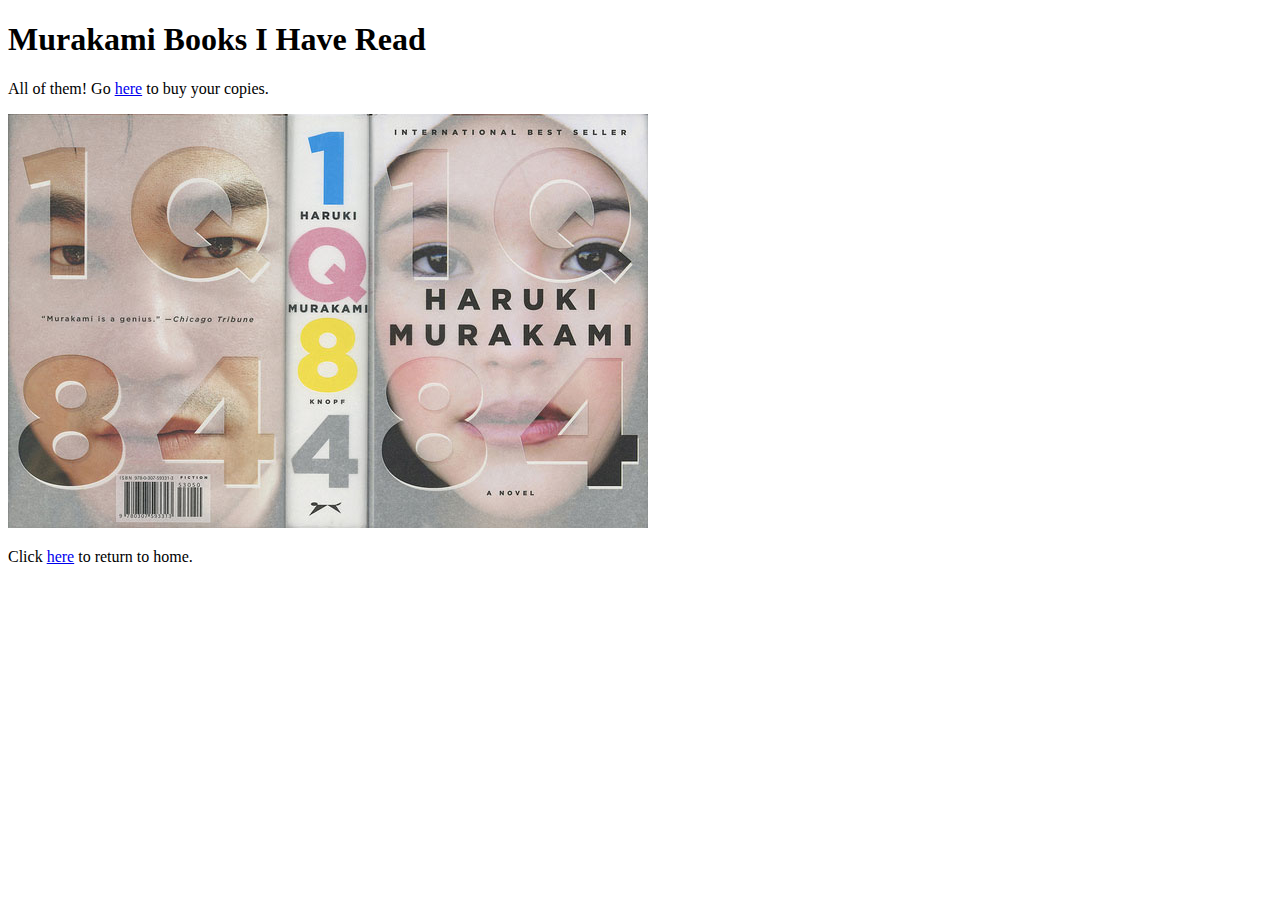
==== books.html @ afae0c32 "add page of books i've read" ====
<!DOCTYPE html>
<html>
<head>
  <title>Books
  </title>
</head>
<body>
  <h1>Murakami Books I Have Read</h1>
  <p>All of them! Go <a href="https://www.amazon.com/Haruki-Murakami/e/B000AP7AFI/ref=sr_ntt_srch_lnk_1?qid=1470930282&sr=1-1">here</a> to buy your copies. </p>
  <img src="images/1q84-cover.jpg">
  <p>Click <a href="index.html">here</a> to return to home.</p>
</body>
</html>
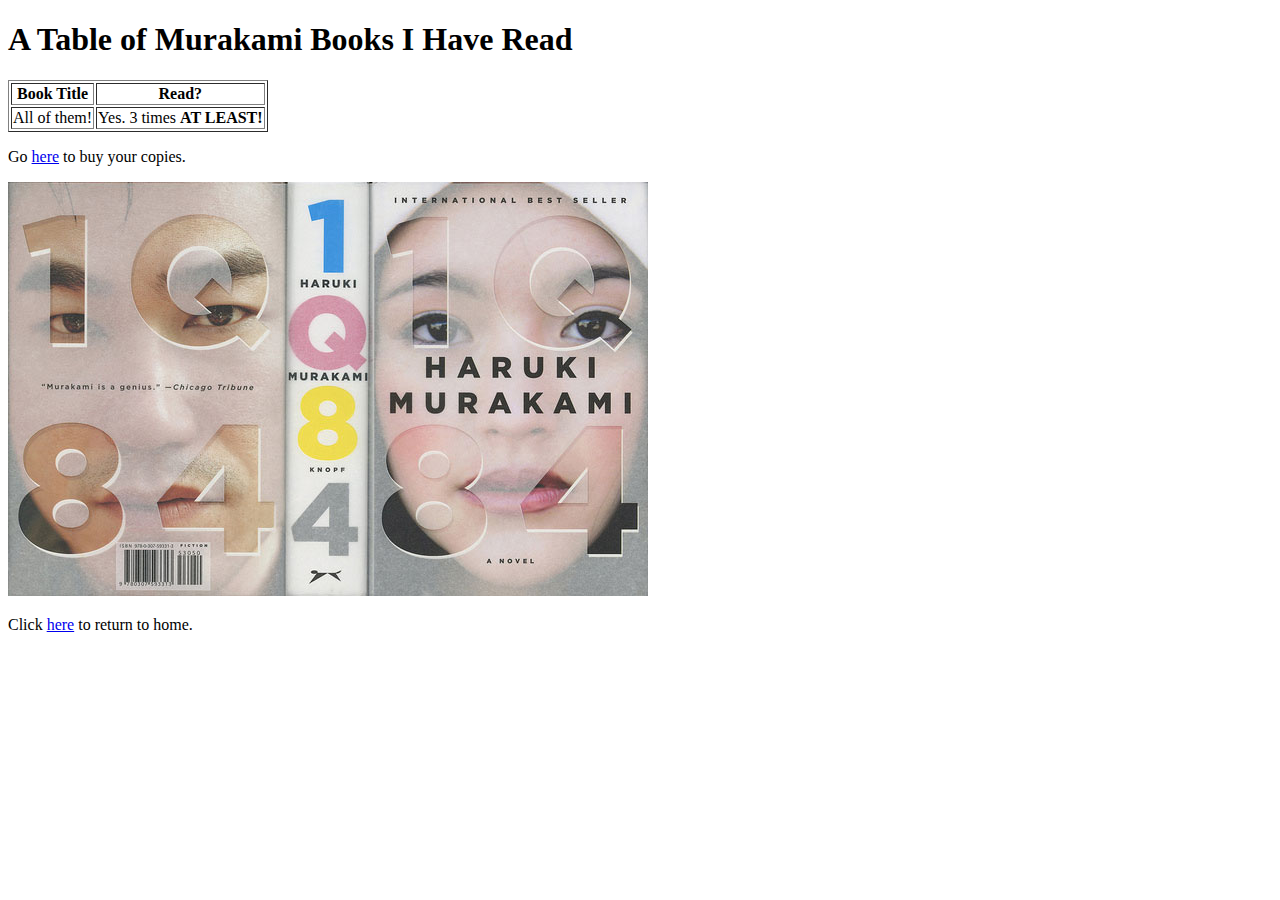
==== commit 632b6376: "add table and alter text" ====
--- a/books.html
+++ b/books.html
@@ -5,8 +5,18 @@
   </title>
 </head>
 <body>
-  <h1>Murakami Books I Have Read</h1>
-  <p>All of them! Go <a href="https://www.amazon.com/Haruki-Murakami/e/B000AP7AFI/ref=sr_ntt_srch_lnk_1?qid=1470930282&sr=1-1">here</a> to buy your copies. </p>
+  <h1>A Table of Murakami Books I Have Read</h1>
+  <table border=1>
+  <tr>
+    <th>Book Title</th>
+    <th>Read?</th>
+  </tr>
+  <tr>
+    <td>All of them!</td>
+    <td>Yes. 3 times <b>AT LEAST!</b></td>
+  </tr>
+</table>
+  <p>Go <a href="https://www.amazon.com/Haruki-Murakami/e/B000AP7AFI/ref=sr_ntt_srch_lnk_1?qid=1470930282&sr=1-1">here</a> to buy your copies. </p>
   <img src="images/1q84-cover.jpg">
   <p>Click <a href="index.html">here</a> to return to home.</p>
 </body>
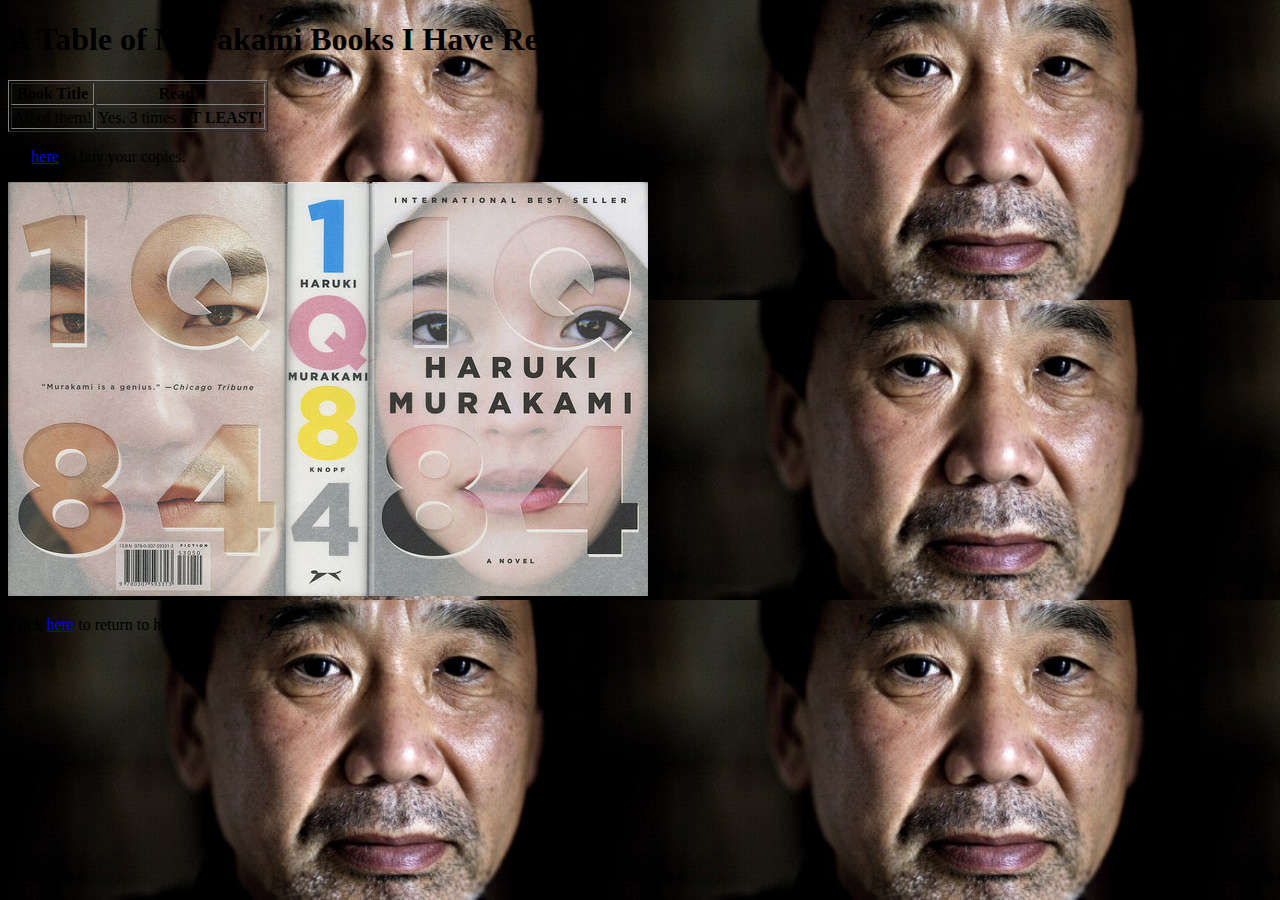
==== commit a3c04f0b: "Add CSS to my website" ====
--- a/books.html
+++ b/books.html
@@ -1,8 +1,8 @@
 <!DOCTYPE html>
 <html>
 <head>
-  <title>Books
-  </title>
+<link rel="stylesheet" href="style.css"< type="text/css">
+  <title>Books</title>
 </head>
 <body>
   <h1>A Table of Murakami Books I Have Read</h1>
--- a/style.css
+++ b/style.css
@@ -0,0 +1,4 @@
+html {
+  background-image: url("../images/face.jpg");
+}
+
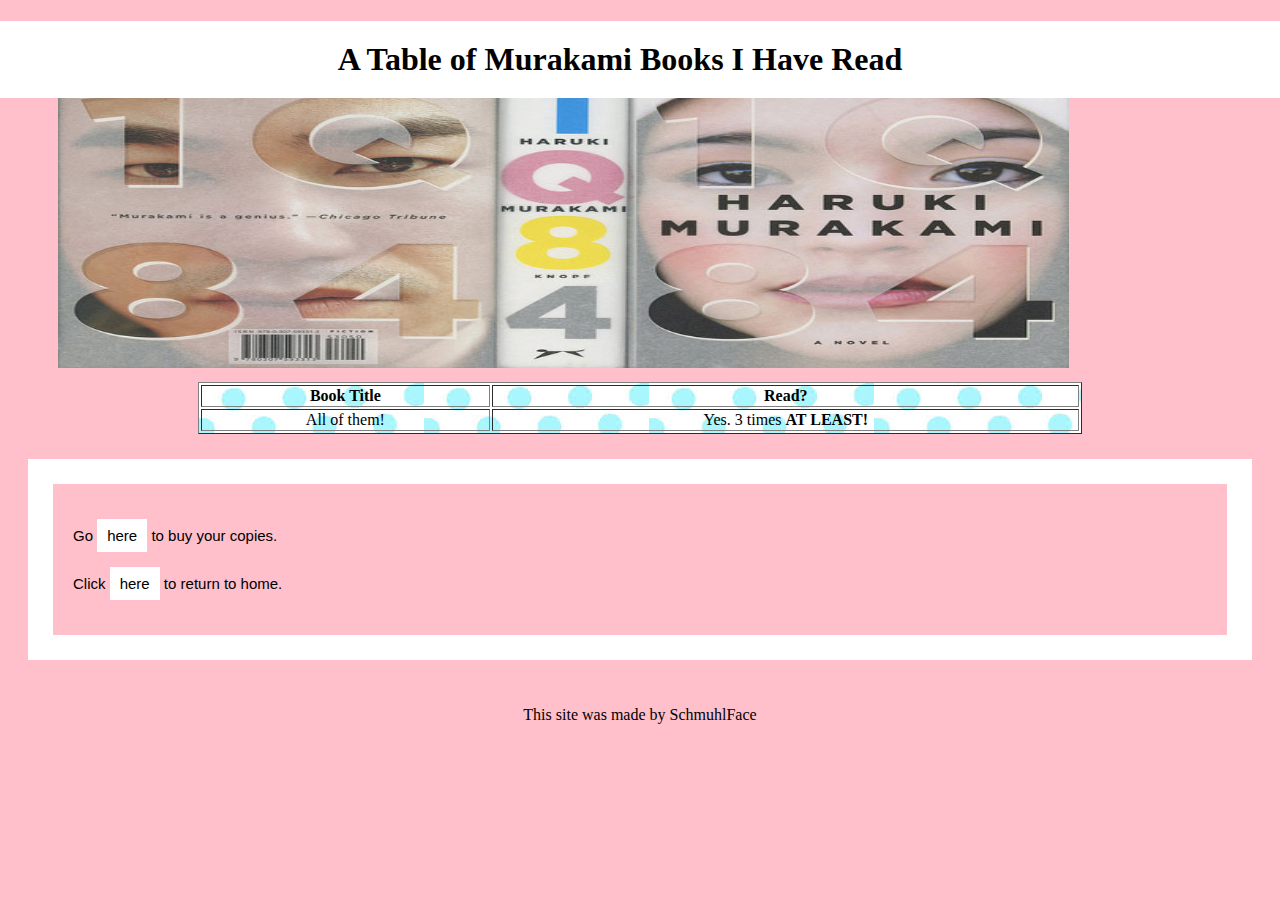
==== commit 86a7392f: "Add css style sheet with requirements" ====
--- a/books.html
+++ b/books.html
@@ -3,21 +3,34 @@
 <head>
 <link rel="stylesheet" href="style.css"< type="text/css">
   <title>Books</title>
+
+ <img id= "face" src="images/1q84-cover.jpg">
 </head>
 <body>
-  <h1>A Table of Murakami Books I Have Read</h1>
-  <table border=1>
-  <tr>
-    <th>Book Title</th>
-    <th>Read?</th>
-  </tr>
-  <tr>
-    <td>All of them!</td>
-    <td>Yes. 3 times <b>AT LEAST!</b></td>
-  </tr>
-</table>
-  <p>Go <a href="https://www.amazon.com/Haruki-Murakami/e/B000AP7AFI/ref=sr_ntt_srch_lnk_1?qid=1470930282&sr=1-1">here</a> to buy your copies. </p>
-  <img src="images/1q84-cover.jpg">
+
+  <section>
+  <h1 class="header">A Table of Murakami Books I Have Read</h1>
+  <table id="silly_table" border=1>
+    <tr>
+      <th>Book Title</th>
+      <th>Read?</th>
+    </tr>
+    <tr>
+      <td>All of them!</td>
+      <td>Yes. 3 times <b>AT LEAST!</b></td>
+    </tr>
+  </table>
+  </section>
+
+  <section id="links"> 
+  <p class="link_text"> 
+  Go <a href="https://www.amazon.com/Haruki-Murakami/e/B000AP7AFI/ref=sr_ntt_srch_lnk_1?qid=1470930282&sr=1-1">here</a> to buy your copies. </p>
   <p>Click <a href="index.html">here</a> to return to home.</p>
+  </section>
+
+   <section>
+    <p class="footer">This site was made by SchmuhlFace </p>
+  </section>
+
 </body>
 </html>--- a/style.css
+++ b/style.css
@@ -1,4 +1,80 @@
 html {
-  background-image: url("../images/face.jpg");
+  background:pink
 }
 
+#face {
+    display: relative;
+    margin-right: 50px;
+    margin-left: 50px;
+    margin-top: 60px;
+    margin-bottom: 10px;
+    height: 300px;
+    width: 80%;
+
+}
+
+h1,h2 #header {
+  position: fixed;
+  top: 0px;
+  right: 0px;
+  text-align: center;
+  width: 100%;
+  background-color: white;
+  padding: 20px;  
+ 
+}
+
+#silly_table {
+    text-align: center;
+    width:70%; 
+    margin-left:15%; 
+    margin-right:15%;
+    margin-bottom: 2%;
+  background-image: url(images/dots.jpg)
+
+}
+
+#links {
+    padding:20px;
+    margin-right: 20px;
+    margin-left: 20px;
+    font-family: "Helvetica", sans-serif;
+    font-size: 15px;
+    font-style: bold;
+    border: 25px solid white;
+}
+
+
+
+ul > li {
+  background-color: yellow;
+
+}
+
+a:link {
+    background-color: white;
+    color: black;
+    padding: 8px 10px;
+    text-align: center; 
+    text-decoration: none;
+    display: inline-block;
+}
+
+ a:visited {
+    background-color: white;
+    color: green;
+    padding: 8px 10px;
+    text-align: center; 
+    text-decoration: none;
+    display: inline-block;
+}
+
+a:hover, a:active {
+    background-color: red;
+}
+
+.footer {
+    text-align: center;
+    padding:30px;
+    margin-right: 20px;
+    margin-left: 20px;
